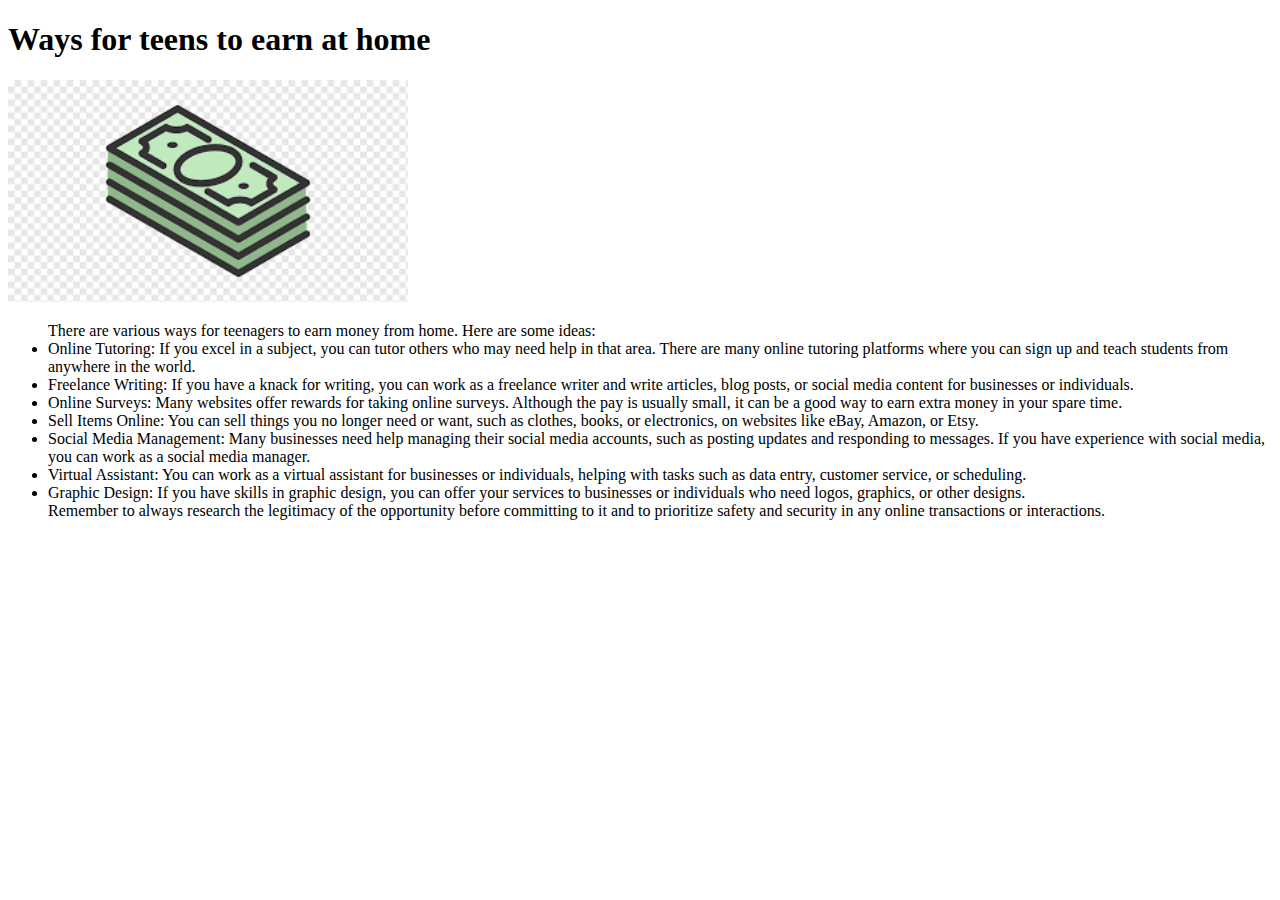
==== blogs.html @ 9251fba3 "Add files via upload" ====
<!DOCTYPE html>
<html lang="en">
<head>
    <meta charset="UTF-8">
    <meta http-equiv="X-UA-Compatible" content="IE=edge">
    <meta name="viewport" content="width=device-width, initial-scale=1.0">
    <title>Document</title>
</head>
<body>
    <main> 
        <h1>Ways for teens to earn at home</h1>
    </main>
    <article>
        <section>
        <img src="download.jfif" width="400" alt="">
        <p> <ul> There are various ways for teenagers to earn money from home. Here are some ideas:

           <li> Online Tutoring: If you excel in a subject, you can tutor others who may need help in that area. There are many online tutoring platforms where you can sign up and teach students from anywhere in the world.</li>
            
           <li> Freelance Writing: If you have a knack for writing, you can work as a freelance writer and write articles, blog posts, or social media content for businesses or individuals.</li>
            
           <li> Online Surveys: Many websites offer rewards for taking online surveys. Although the pay is usually small, it can be a good way to earn extra money in your spare time.</li>
            
           <li> Sell Items Online: You can sell things you no longer need or want, such as clothes, books, or electronics, on websites like eBay, Amazon, or Etsy.</li>
            
           <li> Social Media Management: Many businesses need help managing their social media accounts, such as posting updates and responding to messages. If you have experience with social media, you can work as a social media manager. </li>
            
           <li> Virtual Assistant: You can work as a virtual assistant for businesses or individuals, helping with tasks such as data entry, customer service, or scheduling.</li>
            
           <li> Graphic Design: If you have skills in graphic design, you can offer your services to businesses or individuals who need logos, graphics, or other designs. </li>
            
            Remember to always research the legitimacy of the opportunity before committing to it and to prioritize safety and security in any online transactions or interactions.
         </ul></p>
        </section>
    </article>
</body>
</html>
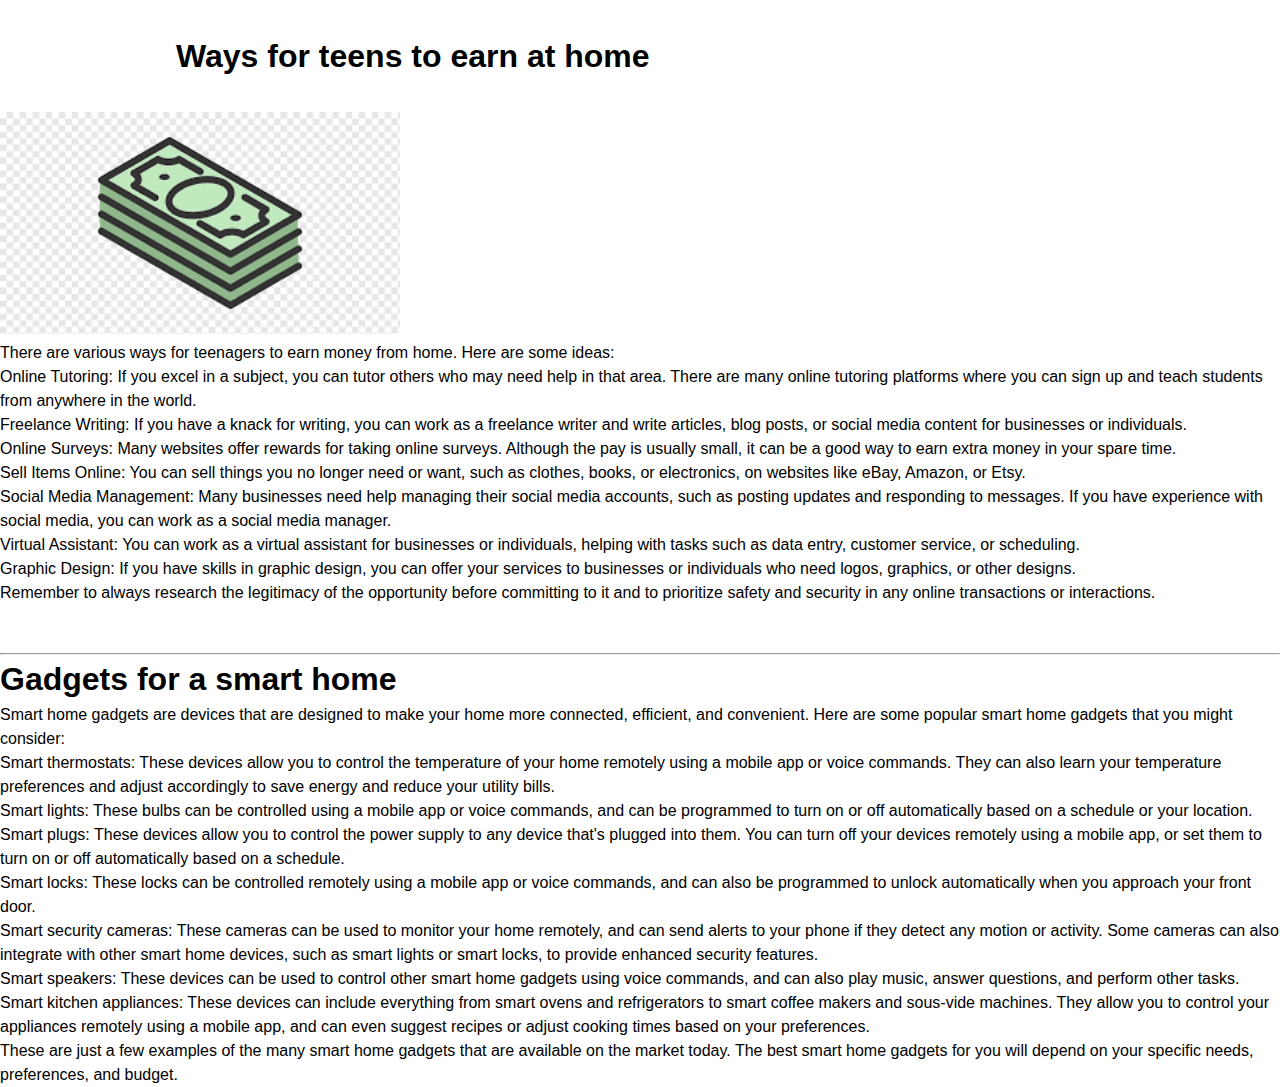
==== commit 1b17d9fa: "Update blogs.html" ====
--- a/blogs.html
+++ b/blogs.html
@@ -1,6 +1,7 @@
 <!DOCTYPE html>
 <html lang="en">
 <head>
+    <link rel="stylesheet" href="sample.css">
     <meta charset="UTF-8">
     <meta http-equiv="X-UA-Compatible" content="IE=edge">
     <meta name="viewport" content="width=device-width, initial-scale=1.0">
@@ -33,5 +34,34 @@
          </ul></p>
         </section>
     </article>
+<br>
+<br>
+<hr>
+<section id="gadgets">
+    <article >
+        <h1>Gadgets for a smart home</h1>
+        <ol type="1">
+
+        Smart home gadgets are devices that are designed to make your home more connected, efficient, and convenient. Here are some popular smart home gadgets that you might consider:
+
+<li> Smart thermostats: These devices allow you to control the temperature of your home remotely using a mobile app or voice commands. They can also learn your temperature preferences and adjust accordingly to save energy and reduce your utility bills.</li>
+
+ <li> Smart lights: These bulbs can be controlled using a mobile app or voice commands, and can be programmed to turn on or off automatically based on a schedule or your location. </li>
+
+<li> Smart plugs: These devices allow you to control the power supply to any device that's plugged into them. You can turn off your devices remotely using a mobile app, or set them to turn on or off automatically based on a schedule.</li>
+
+<li> Smart locks: These locks can be controlled remotely using a mobile app or voice commands, and can also be programmed to unlock automatically when you approach your front door. </li>
+
+<li> Smart security cameras: These cameras can be used to monitor your home remotely, and can send alerts to your phone if they detect any motion or activity. Some cameras can also integrate with other smart home devices, such as smart lights or smart locks, to provide enhanced security features. </li>
+
+<li> Smart speakers: These devices can be used to control other smart home gadgets using voice commands, and can also play music, answer questions, and perform other tasks. </li>
+
+<li> Smart kitchen appliances: These devices can include everything from smart ovens and refrigerators to smart coffee makers and sous-vide machines. They allow you to control your appliances remotely using a mobile app, and can even suggest recipes or adjust cooking times based on your preferences. </li>
+
+<li> These are just a few examples of the many smart home gadgets that are available on the market today. The best smart home gadgets for you will depend on your specific needs, preferences, and budget. </li>
+        
+</ol>
+    </article>
+    </section>
 </body>
-</html>+</html>
--- a/sample.css
+++ b/sample.css
@@ -0,0 +1,211 @@
+/* Reset styles for consistent rendering across browsers */
+* {
+    margin: 0;
+    padding: 0;
+    box-sizing: border-box;
+  }
+  
+  /* Apply global styles */
+  body {
+    font-family: Arial, sans-serif;
+    font-size: 16px;
+    line-height: 1.5;
+  }
+  
+  a {
+    color: #0077c0;
+    text-decoration: none;
+  }
+  
+  img {
+    max-width: 100%;
+    height: auto;
+  }
+  
+  ul {
+    list-style: none;
+  }
+  
+  /* Apply specific styles for each section */
+  header {
+    background-color: #f5f5f5;
+    padding: 1rem;
+  }
+  
+  nav {
+    max-width: 960px;
+    margin: 0 auto;
+  }
+  
+  nav ul {
+    display: flex;
+    justify-content: space-between;
+  }
+  
+  nav li {
+    margin-right: 1rem;
+  }
+  
+  nav a {
+    font-weight: bold;
+  }
+  
+  main {
+    max-width: 960px;
+    margin: 2rem auto;
+    padding: 0 1rem;
+  }
+  
+  #front {
+    background-image: url('tech.jfif');
+    background-size: cover;
+    color: #fff;
+    padding: 6rem;
+    text-align: center;
+  }
+  
+  #front h1 {
+    font-size: 3rem;
+    margin-bottom: 1rem;
+  }
+  
+  #hero p {
+    font-size: 1.5rem;
+    margin-bottom: 2rem;
+  }
+  
+  .btn {
+    display: inline-block;
+    padding: 0.5rem 1rem;
+    border-radius: 0.25rem;
+    background-color: #0077c0;
+    color: #fff;
+    text-align: center;
+  }
+  
+  #products {
+    margin-top: 3rem;
+  }
+  
+  #products h2 {
+    margin-bottom: 2rem;
+  }
+  
+  #products li {
+    margin-bottom: 2rem;
+  }
+  
+  #products img {
+    margin-bottom: 1rem;
+  }
+  
+  #products h3 {
+    font-size: 1.5rem;
+    margin-bottom: 0.5rem;
+  }
+  
+  #products p {
+    font-size: 1.2rem;
+    color: #666;
+    margin-bottom: 1rem;
+  }
+  
+  #about {
+    margin-top: 3rem;
+  }
+  
+  #about h2 {
+    margin-bottom: 2rem;
+  }
+  
+  #contact {
+    margin-top: 3rem;
+  }
+  
+  #contact h2 {
+    margin-bottom: 2rem;
+  }
+  
+  label {
+    display: block;
+    margin-bottom: 0.5rem;
+  }
+  
+  input[type="text"],
+  input[type="email"],
+  textarea {
+    display: block;
+    width: 100%;
+    padding: 0.5rem;
+    border: 1px solid #ccc;
+    border-radius: 0.25rem;
+    margin-bottom: 1rem;
+  }
+  
+  button[type="submit"] {
+    display: block;
+    padding: 0.5rem 1rem;
+    border-radius: 0.25rem;
+    background-color: #0077c0;
+    color: #fff;
+    text-align: center;
+  }
+  button{
+    color: #0077c0;
+    text-align: end;
+  }
+  /* For devices with a screen width of 768 pixels or less */
+@media (max-width: 768px) {
+  /* Your CSS code for small screens */
+}
+
+/* For devices with a screen width of 992 pixels or less */
+@media (max-width: 992px) {
+  /* Your CSS code for medium screens */
+}
+
+/* For devices with a screen width of 1200 pixels or less */
+@media (max-width: 1200px) {
+  /* Your CSS code for large screens */
+}
+
+footer {
+  background-color: #f6f2f2;
+  color: #120101;
+  padding: 10px;
+}
+
+footer h2 {
+  margin: 0;
+}
+
+#blog1 {
+  background-color: #f6f2f2f1;
+  color: #120101;
+  padding: 10px;
+}
+
+#blog1 h2 {
+  margin: 0;
+}
+
+#blog2 {
+  background-color: #f6f2f2f1;
+  color: #120101;
+  padding: 10px;
+}
+
+#blog2 h2 {
+  margin: 0;
+}
+
+@media screen and (max-width: 768px) {
+  /* Your CSS rules for mobile devices go here */
+}
+
+
+
+  
+
+
+  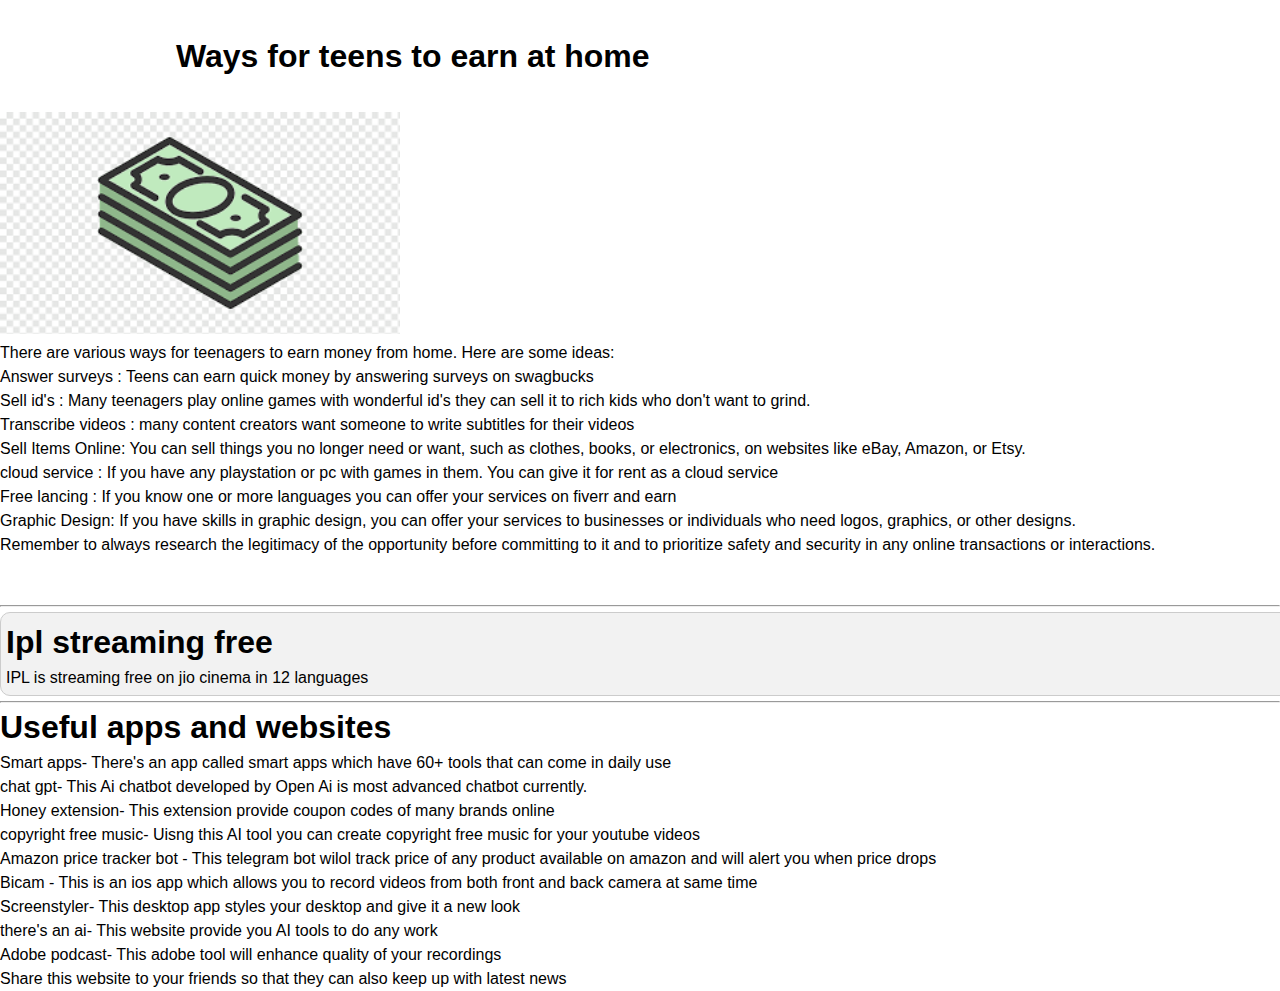
==== commit 3bb681b5: "Update blogs.html" ====
--- a/blogs.html
+++ b/blogs.html
@@ -16,17 +16,17 @@
         <img src="download.jfif" width="400" alt="">
         <p> <ul> There are various ways for teenagers to earn money from home. Here are some ideas:
 
-           <li> Online Tutoring: If you excel in a subject, you can tutor others who may need help in that area. There are many online tutoring platforms where you can sign up and teach students from anywhere in the world.</li>
+           <li> Answer surveys : Teens can earn quick money by answering surveys on swagbucks</li>
             
-           <li> Freelance Writing: If you have a knack for writing, you can work as a freelance writer and write articles, blog posts, or social media content for businesses or individuals.</li>
+           <li> Sell id's : Many teenagers play online games with wonderful id's they can sell it to rich kids who don't want to grind.</li>
             
-           <li> Online Surveys: Many websites offer rewards for taking online surveys. Although the pay is usually small, it can be a good way to earn extra money in your spare time.</li>
+           <li> Transcribe videos : many content creators want someone to write subtitles for their videos </li>
             
            <li> Sell Items Online: You can sell things you no longer need or want, such as clothes, books, or electronics, on websites like eBay, Amazon, or Etsy.</li>
             
-           <li> Social Media Management: Many businesses need help managing their social media accounts, such as posting updates and responding to messages. If you have experience with social media, you can work as a social media manager. </li>
+           <li> cloud service : If you have any playstation or pc with games in them. You can give it for rent as a cloud service </li>
             
-           <li> Virtual Assistant: You can work as a virtual assistant for businesses or individuals, helping with tasks such as data entry, customer service, or scheduling.</li>
+           <li> Free lancing : If you know one or more languages you can offer your services on fiverr and earn </li>
             
            <li> Graphic Design: If you have skills in graphic design, you can offer your services to businesses or individuals who need logos, graphics, or other designs. </li>
             
@@ -39,29 +39,45 @@
 <hr>
 <section id="gadgets">
     <article >
-        <h1>Gadgets for a smart home</h1>
-        <ol type="1">
+        <h1>Ipl streaming free</h1>
+        <p> IPL is streaming free on jio cinema in 12 languages </p>
+        
 
-        Smart home gadgets are devices that are designed to make your home more connected, efficient, and convenient. Here are some popular smart home gadgets that you might consider:
+        
+        
 
-<li> Smart thermostats: These devices allow you to control the temperature of your home remotely using a mobile app or voice commands. They can also learn your temperature preferences and adjust accordingly to save energy and reduce your utility bills.</li>
+    </article>
+    </section>
+    <hr>
 
- <li> Smart lights: These bulbs can be controlled using a mobile app or voice commands, and can be programmed to turn on or off automatically based on a schedule or your location. </li>
+    <section id="Useful apps">
+        <article>
+            <h1>Useful apps and websites</h1>
+            <ol type="1">
+                <li>Smart apps- There's an app called smart  apps which have 60+ tools that can come in daily use</li>
+                <li> chat gpt- This Ai chatbot developed by Open Ai is most advanced chatbot currently.</li>
+                <li>Honey extension- This extension provide coupon codes of many brands online</li>
+                <li>copyright free music- Uisng this AI tool you can create copyright free music for your youtube videos</li>
+                <li>Amazon price tracker bot - This telegram bot wilol track price of any product available on amazon and will alert you when price drops</li>
+                <li>Bicam - This is an ios app which allows you to record videos from both front and back camera at same time</li>
+                <li>Screenstyler- This desktop app styles your desktop and give it a new look</li>
+                <li>there's an ai- This website provide you AI tools to do any work</li>
+                <li>Adobe podcast- This adobe tool will enhance quality of your recordings</li>
 
-<li> Smart plugs: These devices allow you to control the power supply to any device that's plugged into them. You can turn off your devices remotely using a mobile app, or set them to turn on or off automatically based on a schedule.</li>
+                <p>Share this website to your friends so that they can also keep up with latest news</p>
 
-<li> Smart locks: These locks can be controlled remotely using a mobile app or voice commands, and can also be programmed to unlock automatically when you approach your front door. </li>
 
-<li> Smart security cameras: These cameras can be used to monitor your home remotely, and can send alerts to your phone if they detect any motion or activity. Some cameras can also integrate with other smart home devices, such as smart lights or smart locks, to provide enhanced security features. </li>
 
-<li> Smart speakers: These devices can be used to control other smart home gadgets using voice commands, and can also play music, answer questions, and perform other tasks. </li>
 
-<li> Smart kitchen appliances: These devices can include everything from smart ovens and refrigerators to smart coffee makers and sous-vide machines. They allow you to control your appliances remotely using a mobile app, and can even suggest recipes or adjust cooking times based on your preferences. </li>
+            </ol>
+            
+        
+        
+        
+        </article>
 
-<li> These are just a few examples of the many smart home gadgets that are available on the market today. The best smart home gadgets for you will depend on your specific needs, preferences, and budget. </li>
-        
-</ol>
-    </article>
+
+
     </section>
 </body>
 </html>
--- a/sample.css
+++ b/sample.css
@@ -204,8 +204,30 @@
 }
 
 
-
-  
-
-
-  +#gadgets {
+  border:  1px solid #ccc;
+  padding: 10px;
+  border-radius: 10px;
+  width: 1550px;
+}
+
+ol {
+  list-style: none;
+  margin: 0;
+  padding: 0;
+}
+
+#gadgets {
+  margin: 5px 0;
+  padding: 5px;
+  background-color: #f2f2f2;
+  border-radius: 10px;
+}
+
+
+
+
+  
+
+
+  
